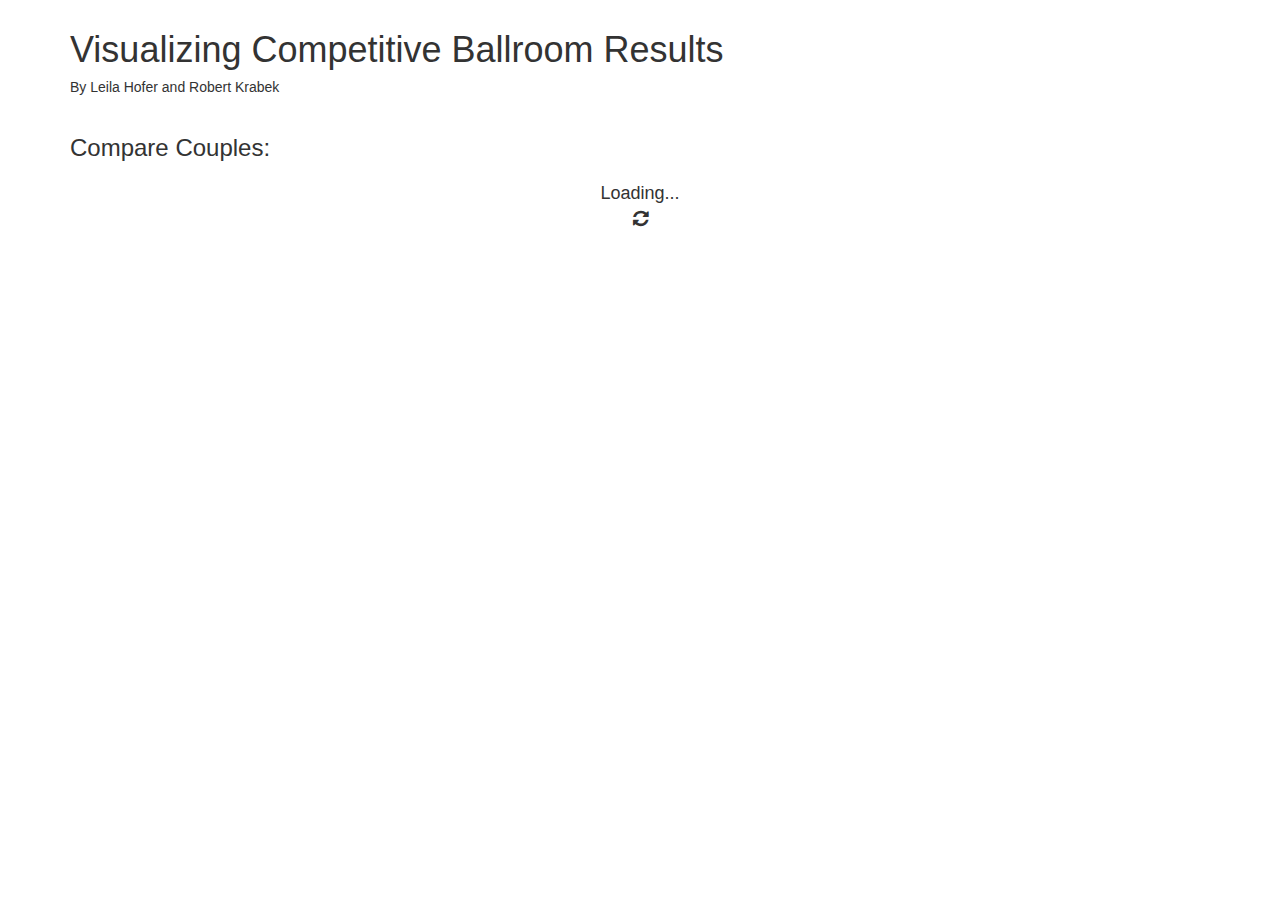
==== index.html @ 3cadc040 "restructure" ====
<!DOCTYPE html>
<html>
<!--text:hover {
    opacity:0;
}-->
<style>

.container {
    margin-top: 10px;
    margin-bottom: 10px;
}
.axis path,
.axis line {
    fill: none;
    stroke: black;
    stroke-width: 1;
    shape-rendering: crispEdges;
}
.axis text {
    stroke: black;
    fill: black;
}
.d3-tip-1 {
  line-height: 1;
  font-weight: bold;
  padding: 12px;
  background: rgba(0, 0, 0, 0.6);
  color: #fff;
  border-radius: 2px;
}

/* Creates a small triangle extender for the tooltip */
.d3-tip-1:after {
  box-sizing: border-box;
  display: inline;
  font-size: 10px;
  width: 100%;
  line-height: 1;
  color: rgba(0, 0, 0, 0.6);
  content: "\25BC";
  position: absolute;
  text-align: center;
}

/* Style northward tooltips differently */
.d3-tip-1.n:after {
  margin: -1px 0 0 0;
  top: 100%;
  left: 0;
}

.d3-tip-2 {
  line-height: 1;
  font-weight: bold;
  padding: 12px;
  background: rgba(0, 0, 0, 0.6);
  color: #fff;
  border-radius: 2px;
}

/* Creates a small triangle extender for the tooltip */
.d3-tip-2:after {
  box-sizing: border-box;
  display: inline;
  font-size: 10px;
  width: 100%;
  line-height: 1;
  color: rgba(0, 0, 0, 0.8);
  position: absolute;
}

/* Style northward tooltips differently */
/* Eastward tooltips */
.d3-tip-2.e:after {
  content: "\25C0";
  margin: -4px 0 0 0;
  top: 50%;
  left: -8px;
}
.point {
    stroke: gray;
    opacity: 0.8;
    fill: lightgray;
    stroke-width: 2;
}

.linetext {
  visibility: hidden;
  opacity: 0;
}

.couple:hover .line{
    stroke-width: 5;
    opacity: .8;
}

.couple:hover .linetext {
  visibility: visible;
  opacity: .8;
}

.couple:hover .point{
    fill: gray;
    opacity: .8;
}
.changeCouples {
    background-color: #ccc;
    border-radius:30px;
    color: #fff;
    font-size: 20px;
    text-decoration: none;
    cursor: pointer;
    border:none;
}

.changeCouples:hover {
    border: none;
    background:gray;
    box-shadow: 0px 0px 1px #777;
}

.group .mainRect{
    /*fill: #FE9A2E;*/
    fill: #D3D3D3;
}

.group:hover .mainRect {
    fill: gray;
    /*fill: #FF4000;*/
    /*ill:  #FE9A2E;*/
}

.group:hover .changeRect {
    visibility: visible;
    opacity: 1;
}

.group:hover #text_couple {
    fill: white;
}

#loadcontainer {
    font-size: large;
}

#text {
    font-weight: bold;
    font-family: sans-serif;
    font-size: large;
}

#text_couple {
    font-family: sans-serif;
    fill:gray;
    font-weight: bold;
}

#text_result {
    font-family: sans-serif;
    font-weight: bold;
}

</style>
<head lang="en">
    <meta charset="UTF-8">
    <title>Visualizing Competitive Ballroom Results</title>

    <!-- ADD Libraries    font-family: sans-serif;
    font-size: 15px;-->
    <script src="libs/d3/d3.min.js" charset="utf-8"></script>
    <script src="libs/jquery/jquery-2.1.1.min.js" charset="utf-8"></script>
    <script src="libs/bootstrap/js/bootstrap.min.js" charset="utf-8"></script>
    <script src="http://d3js.org/queue.v1.min.js"></script>
    <script src="http://labratrevenge.com/d3-tip/javascripts/d3.tip.v0.6.3.js"></script>
    <!-- Load c3.js -->
    <script src="libs/c3/c3-0.4.10/c3.min.js"></script>
    <!--Stylesheets-->
    <link rel="stylesheet" type="text/css" href="libs/bootstrap/css/bootstrap.min.css">
    <!-- Load c3.css -->
    <link href="libs/c3/c3-0.4.10/c3.css" rel="stylesheet" type="text/css">
    <!-- Get some nice font-->
    <link href='http://fonts.googleapis.com/css?family=PT+Sans:400,700' rel='stylesheet' type='text/css'>
    <link rel="stylesheet" href="//maxcdn.bootstrapcdn.com/font-awesome/4.3.0/css/font-awesome.min.css">
    <!-- add own vis classes-->
    <script src = "js/scorevis.js"></script>
    <script src = "js/resultvis.js"></script>
</head>
<body>
    <div class = "download" id = "download">
    <div class="container">
        <h1>Visualizing Competitive Ballroom Results</h1>
        <h5>By Leila Hofer and Robert Krabek<h5>
    </div> 
    <div class="container">
        <h3>Compare Couples:</h3>
    </div>
    <div class="container" id="loadcontainer" align="center">
        <text class="text_loading" opacity="0">Loading...</text>
        <p><i id="icon_loading" class="fa fa-refresh fa-spin" opacity="0"></i></p>
    </div>
    <div id = "buttonContainer" class="container">
       <!-- <button id="addCouple" class="changeCouples" onclick="createDropdown();">Add Couple</button>
        <button id="deleteCouple" class="changeCouples" onclick="deleteDropdown();">Undo Add</button> -->
    </div>
    <p></p>
    <div class="container">
        <div id="primaryCouple" class="primaryCouple"></div>
    </div>    
    <div class="row">
            <div class="col-md-9" id="scoreVis"></div>
            <div class="col-md-9" id="resultVis"></div>
    </div>
</body>
    <script>
        $(function(){ // this function is called after the HTML document is fully loaded


            //==========================================
            //--- HERE IS WHERE ALL THE MAGIC STARTS --
            //==========================================


            // variables keeping global knowledge of the data
            var allData = [];

            // this function can convert Date objects to a string
            var dateFormatter = d3.time.format("%d %b %Y");

            // call this function after Data is loaded, reformatted and bound to the variables
            var initVis = function(){

                //TODO: Create an eventHandler  --> DONE :)
                var MyEventHandler = new Object();

                //TODO: 
                //Instantiate all Vis Objects here
                var score_vis = new ScoreVis(d3.select("#scoreVis"), couplesData, MyEventHandler);

                var result_vis = new ResultVis(d3.select("#resultVis"), allData, MyEventHandler);

                // TODO: bind the eventHandler to the Vis Objects
                $(MyEventHandler).bind("selectionChanged", function (event, selectedComp, selectedEvent){
                    result_vis.onSelectionChange(selectedComp, selectedEvent);
                });
                // events will be created from the CountVis object (nothing to do here)
                // events will be consumed by the PrioVis and AgeVis object (binding should happen here)
            }

            // call this function after both files are loaded -- error should be "null" if no error
            var dataLoaded = function (error, _allData) {

                if (!error) {

                    allData = _allData
                    allData.map(function (d){
                        d.events.map(function (e){
                            e.date = dateFormatter.parse(e["date"]);
                        });
                    });
                    allData = _allData.sort(function (a, b) {
                        if (a.events[0].date < b.events[0].date) {
                            return -1;
                        } else if (a.events[0].date > b.events[0].date) {
                            return 1;
                        } else if (a.events[0].date == b.events[0].date) {
                            return 0;
                        }     
                    });

                    var allIDs = [];


                    allData.map(function(d,i) {
                        d.events.map(function(e,j) {
                            e.results.map(function(r,k) {
                                allIDs.push(r["couple"]);
                            })
                        })
                    });
                    allIDs.sort();
                    //filters out duplicate ID's
                    uniqueIDs = [];
                    for (var i = 0; i < allIDs.length; i++) {
                        if (allIDs[i + 1] != allIDs[i]) {
                            uniqueIDs.push(allIDs[i]);
                        }
                    } 

                    var couples = d3.range(0,uniqueIDs.length).map(function(){ return { }; })
                    // Generate "events" array for each couple to hold the number of events that couple competed in
                    var eventCount = 0 
                      
                    uniqueIDs.forEach(function(c, i) {
                        allData.forEach(function(d) {
                            d.events.forEach(function(e) {
                                e.results.forEach(function(r) {
                                    if (r.couple == c) {
                                        eventCount ++;
                                    }
                                })
                            })
                        })
                        couples[i]["events"] = d3.range(0,eventCount).map(function(){ return { }; })
                        eventCount = 0;
                    });

                    //--------------------------------------------------------------------//
                    // -- POPULATE "COUPLES" OBJECT AND "EVENTS" OBJECTS WITHIN COUPLES-- //
                    //--------------------------------------------------------------------//

                    // For each unique id map through all data and populate arrays
                    uniqueIDs.map(function(c, i) {
                        eventCount = 0
                        allData.map(function(d) {
                            d.events.map(function(e) {
                                e.results.map(function(r) {
                                    couples[i]["coupleid"] = c;
                                    if (r.couple == c) {
                                        couples[i]["coupleno"] = r["coupleid"]; 
                                        couples[i]["country"] = r["country"];
                                        couples[i].events[eventCount]["score"] = r["score"];
                                        couples[i].events[eventCount]["change"] = r["change"];
                                        couples[i].events[eventCount]["date"] = e["date"];
                                        couples[i].events[eventCount]["style"] = e["style"];
                                        couples[i].events[eventCount]["compid"] = d["compid"];
                                        couples[i].events[eventCount]["compname"] = d["name"];
                                        couples[i].events[eventCount]["eventname"] = e["name"];
                                        couples[i].events[eventCount]["coupleid"] = r["coupleid"];        
                                        eventCount++;
                                    }
                                })
                                //console.log(couples[i])
                            })
                        })
                    })
    
                    couplesData = couples;

                   // var obj = couplesData;
                   // var data = "text/json;charset=uf-8," + encodeURIComponent(JSON.stringify(obj));
                   // $('<a href="data:' + data + '" download="data.json">download JSON</a>').appendTo('#download');

                    initVis();
                }
            }

            var startHere = function(){

                //TODO: load data here and call "dataLoaded" afterwards
                // Hint: http://giscollective.org/d3-queue-js/
                queue()
                    .defer(d3.json, "data/combined.json")
                    .await(dataLoaded);
            }

            startHere();

        })


    </script>
</body>
</html>
---- libs/c3/c3-0.4.10/c3.css ----
/*-- Chart --*/
.c3 svg {
  font: 10px sans-serif; }

.c3 path, .c3 line {
  fill: none;
  stroke: #000; }

.c3 text {
  -webkit-user-select: none;
  -moz-user-select: none;
  user-select: none; }

.c3-legend-item-tile, .c3-xgrid-focus, .c3-ygrid, .c3-event-rect, .c3-bars path {
  shape-rendering: crispEdges; }

.c3-chart-arc path {
  stroke: #fff; }

.c3-chart-arc text {
  fill: #fff;
  font-size: 13px; }

/*-- Axis --*/
/*-- Grid --*/
.c3-grid line {
  stroke: #aaa; }

.c3-grid text {
  fill: #aaa; }

.c3-xgrid, .c3-ygrid {
  stroke-dasharray: 3 3; }

/*-- Text on Chart --*/
.c3-text.c3-empty {
  fill: #808080;
  font-size: 2em; }

/*-- Line --*/
.c3-line {
  stroke-width: 1px; }

/*-- Point --*/
.c3-circle._expanded_ {
  stroke-width: 1px;
  stroke: white; }

.c3-selected-circle {
  fill: white;
  stroke-width: 2px; }

/*-- Bar --*/
.c3-bar {
  stroke-width: 0; }

.c3-bar._expanded_ {
  fill-opacity: 0.75; }

/*-- Focus --*/
.c3-target.c3-focused {
  opacity: 1; }

.c3-target.c3-focused path.c3-line, .c3-target.c3-focused path.c3-step {
  stroke-width: 2px; }

.c3-target.c3-defocused {
  opacity: 0.3 !important; }

/*-- Region --*/
.c3-region {
  fill: steelblue;
  fill-opacity: 0.1; }

/*-- Brush --*/
.c3-brush .extent {
  fill-opacity: 0.1; }

/*-- Select - Drag --*/
/*-- Legend --*/
.c3-legend-item {
  font-size: 12px; }

.c3-legend-item-hidden {
  opacity: 0.15; }

.c3-legend-background {
  opacity: 0.75;
  fill: white;
  stroke: lightgray;
  stroke-width: 1; }

/*-- Tooltip --*/
.c3-tooltip-container {
  z-index: 10; }

.c3-tooltip {
  border-collapse: collapse;
  border-spacing: 0;
  background-color: #fff;
  empty-cells: show;
  -webkit-box-shadow: 7px 7px 12px -9px #777777;
  -moz-box-shadow: 7px 7px 12px -9px #777777;
  box-shadow: 7px 7px 12px -9px #777777;
  opacity: 0.9; }

.c3-tooltip tr {
  border: 1px solid #CCC; }

.c3-tooltip th {
  background-color: #aaa;
  font-size: 14px;
  padding: 2px 5px;
  text-align: left;
  color: #FFF; }

.c3-tooltip td {
  font-size: 13px;
  padding: 3px 6px;
  background-color: #fff;
  border-left: 1px dotted #999; }

.c3-tooltip td > span {
  display: inline-block;
  width: 10px;
  height: 10px;
  margin-right: 6px; }

.c3-tooltip td.value {
  text-align: right; }

/*-- Area --*/
.c3-area {
  stroke-width: 0;
  opacity: 0.2; }

/*-- Arc --*/
.c3-chart-arcs-title {
  dominant-baseline: middle;
  font-size: 1.3em; }

.c3-chart-arcs .c3-chart-arcs-background {
  fill: #e0e0e0;
  stroke: none; }

.c3-chart-arcs .c3-chart-arcs-gauge-unit {
  fill: #000;
  font-size: 16px; }

.c3-chart-arcs .c3-chart-arcs-gauge-max {
  fill: #777; }

.c3-chart-arcs .c3-chart-arcs-gauge-min {
  fill: #777; }

.c3-chart-arc .c3-gauge-value {
  fill: #000;
  /*  font-size: 28px !important;*/ }
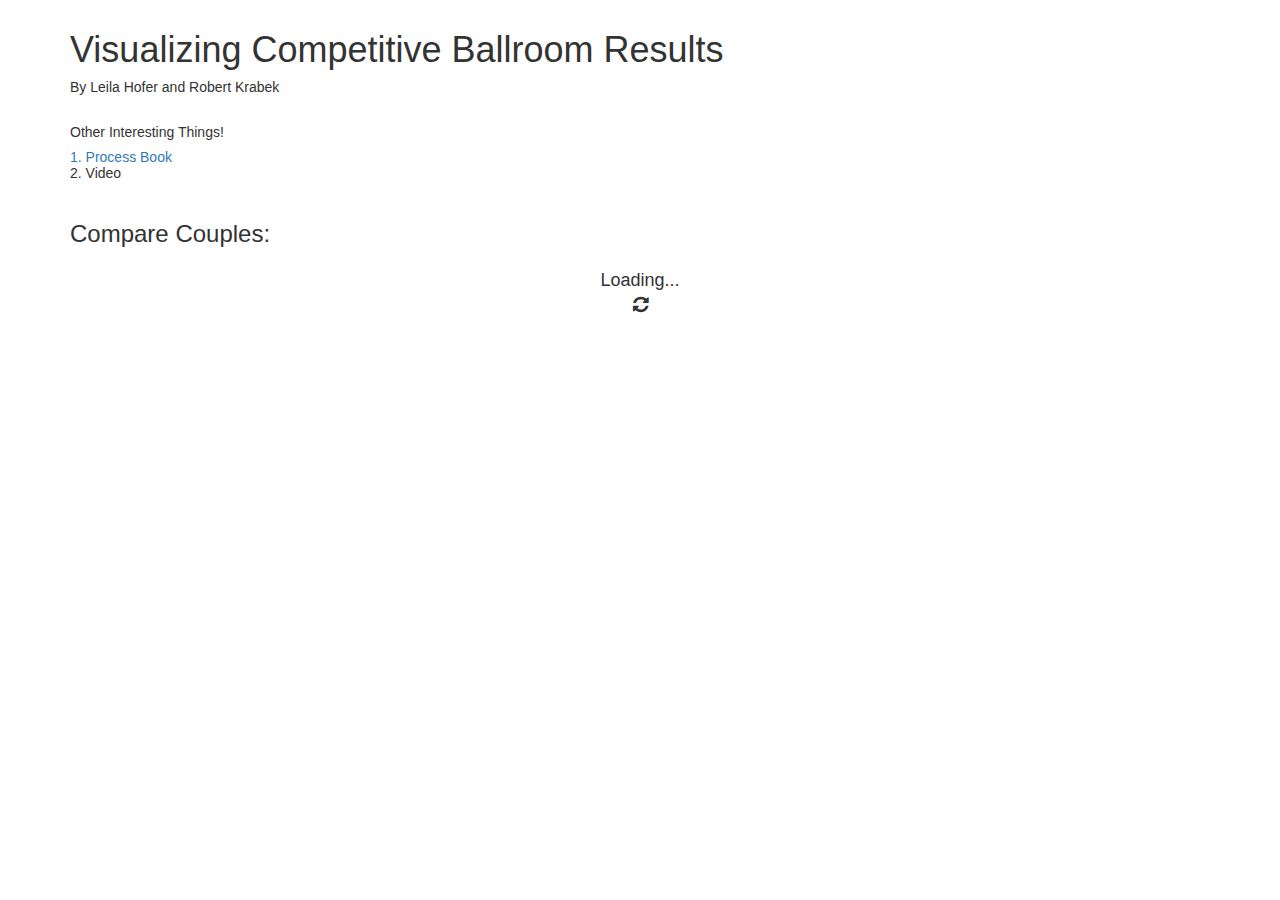
==== commit 8f8d3756: "pic" ====
--- a/index.html
+++ b/index.html
@@ -193,6 +193,11 @@
         <h5>By Leila Hofer and Robert Krabek<h5>
     </div> 
     <div class="container">
+        <h5>Other Interesting Things!<h5>
+        <div><a href="https://github.com/rkrabek/cs171-finalproject-ballroom-visualization/blob/master/CS%20171%20Final%20Project%20Process%20Book.pdf">1. Process Book</a></div>
+        <div>2. Video</div>
+    </div>    
+    <div class="container">
         <h3>Compare Couples:</h3>
     </div>
     <div class="container" id="loadcontainer" align="center">
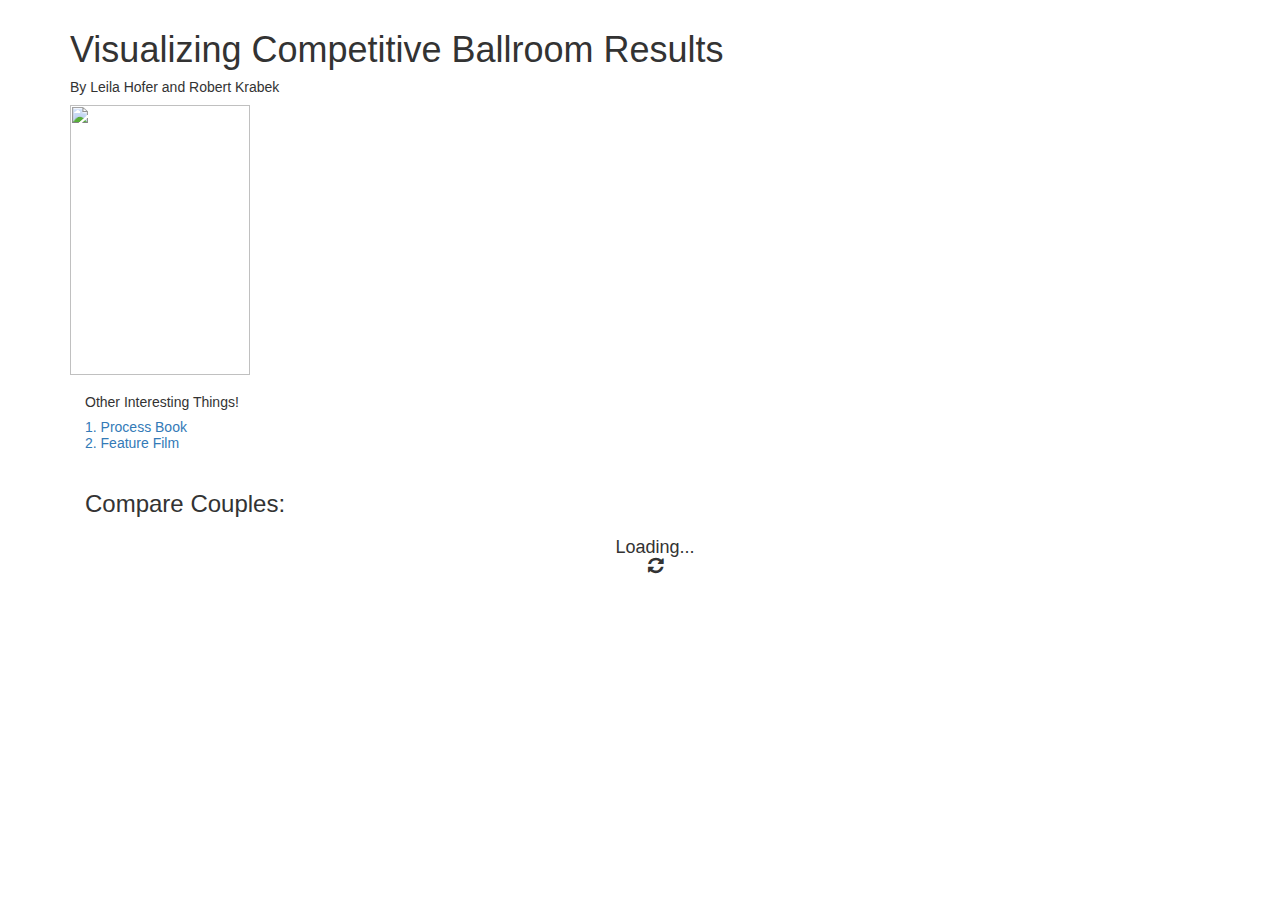
==== commit dc465ae4: "final edits" ====
--- a/index.html
+++ b/index.html
@@ -160,6 +160,8 @@
     font-family: sans-serif;
     font-weight: bold;
 }
+
+
 
 </style>
 <head lang="en">
@@ -191,11 +193,11 @@
     <div class="container">
         <h1>Visualizing Competitive Ballroom Results</h1>
         <h5>By Leila Hofer and Robert Krabek<h5>
-    </div> 
+        <img src="https://github.com/rkrabek/cs171-finalproject-ballroom-visualization/blob/master/Images/Ballroom_Pic.jpg?raw=true" width=180 height=270>
     <div class="container">
         <h5>Other Interesting Things!<h5>
         <div><a href="https://github.com/rkrabek/cs171-finalproject-ballroom-visualization/blob/master/CS%20171%20Final%20Project%20Process%20Book.pdf">1. Process Book</a></div>
-        <div>2. Video</div>
+        <div><a href="http://youtu.be/cYoF2Sg81yc">2. Feature Film</a></div>    
     </div>    
     <div class="container">
         <h3>Compare Couples:</h3>
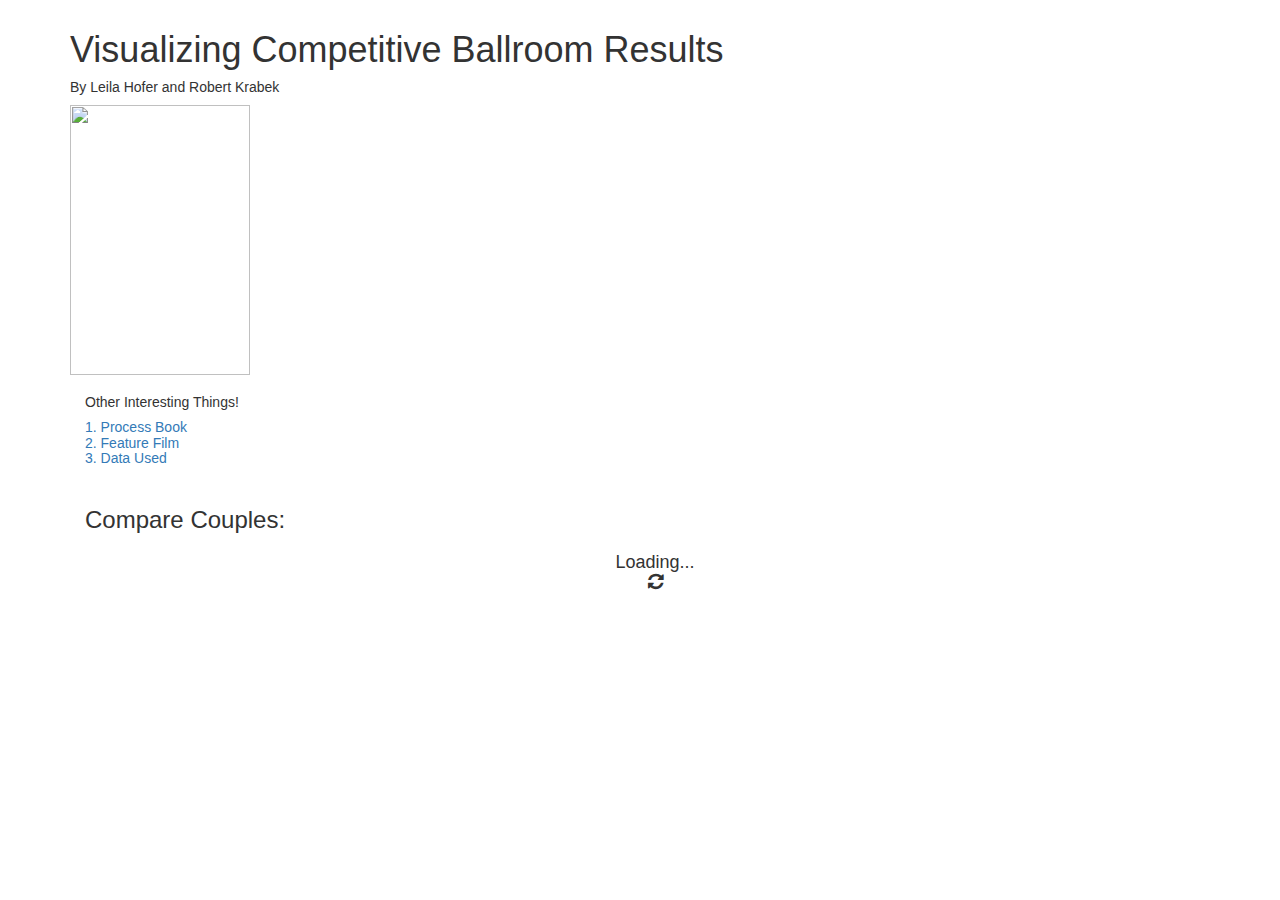
==== commit f9728765: "push" ====
--- a/index.html
+++ b/index.html
@@ -196,8 +196,9 @@
         <img src="https://github.com/rkrabek/cs171-finalproject-ballroom-visualization/blob/master/Images/Ballroom_Pic.jpg?raw=true" width=180 height=270>
     <div class="container">
         <h5>Other Interesting Things!<h5>
-        <div><a href="https://github.com/rkrabek/cs171-finalproject-ballroom-visualization/blob/master/CS%20171%20Final%20Project%20Process%20Book.pdf">1. Process Book</a></div>
-        <div><a href="http://youtu.be/cYoF2Sg81yc">2. Feature Film</a></div>    
+        <div><a href="https://github.com/rkrabek/cs171-finalproject-ballroom-visualization/blob/master/CS_171_Final_Project_Process_Book.pdf">1. Process Book</a></div>
+        <div><a href="http://youtu.be/cYoF2Sg81yc">2. Feature Film</a></div>  
+        <div><a href="https://raw.githubusercontent.com/rkrabek/cs171-finalproject-ballroom-visualization/master/data/combined.json">3. Data Used</a></div>    
     </div>    
     <div class="container">
         <h3>Compare Couples:</h3>
